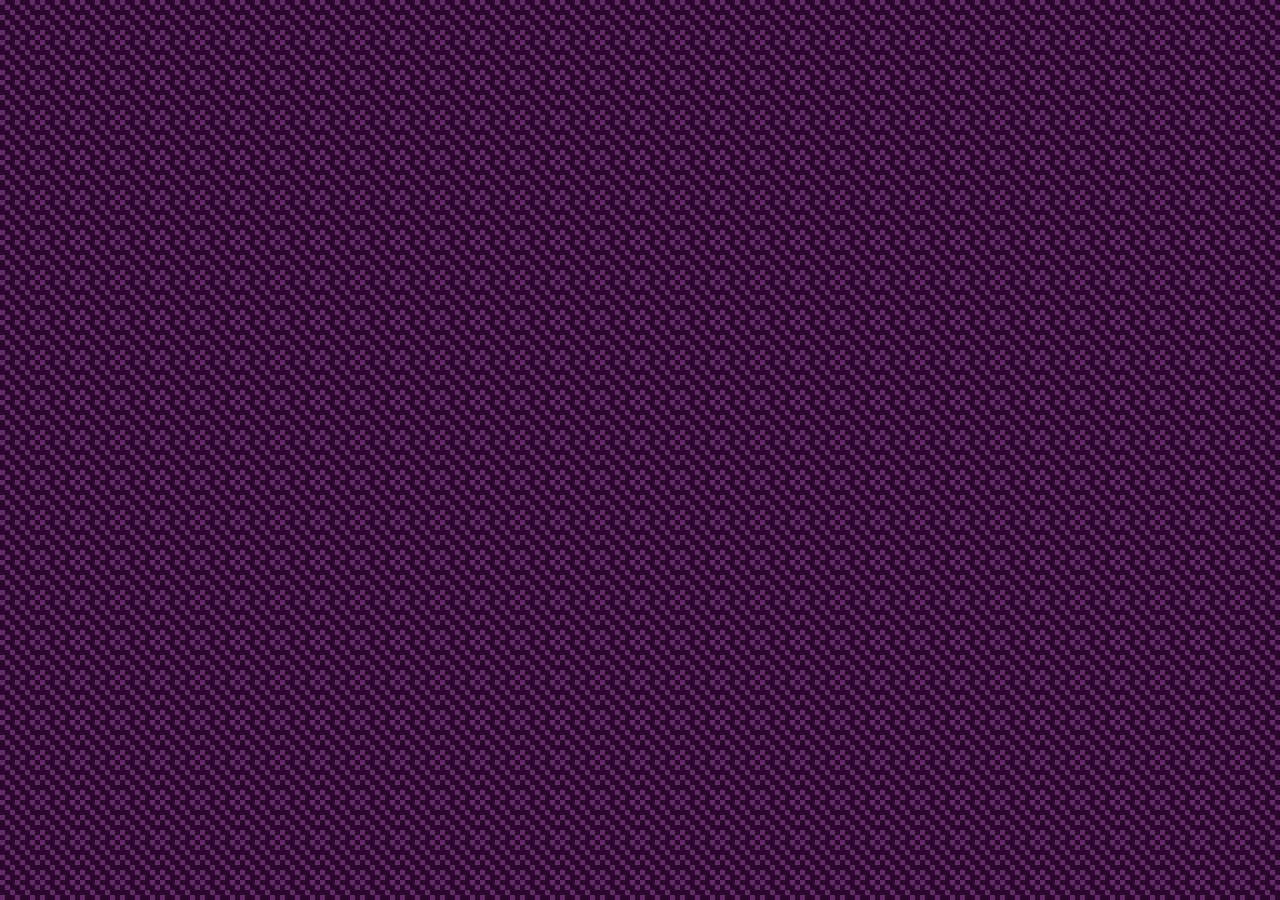
==== devices.html @ 16b04b21 "Fixes and a new page (wip!)" ====
<!DOCTYPE html>
<html>
    <head>
        <title>Compatible Devices!</title>
        <link rel="icon" type="image/x-icon" href="images/favicon.png">
    </head>
    <style>
        body {
            font-size: 14px;
            color: #f0c7f5;
            font-family: CourierNewBold;
            background-image: url("images/bgDevices.gif");
        }
    </style>
    <div class="background"></div>
</html>
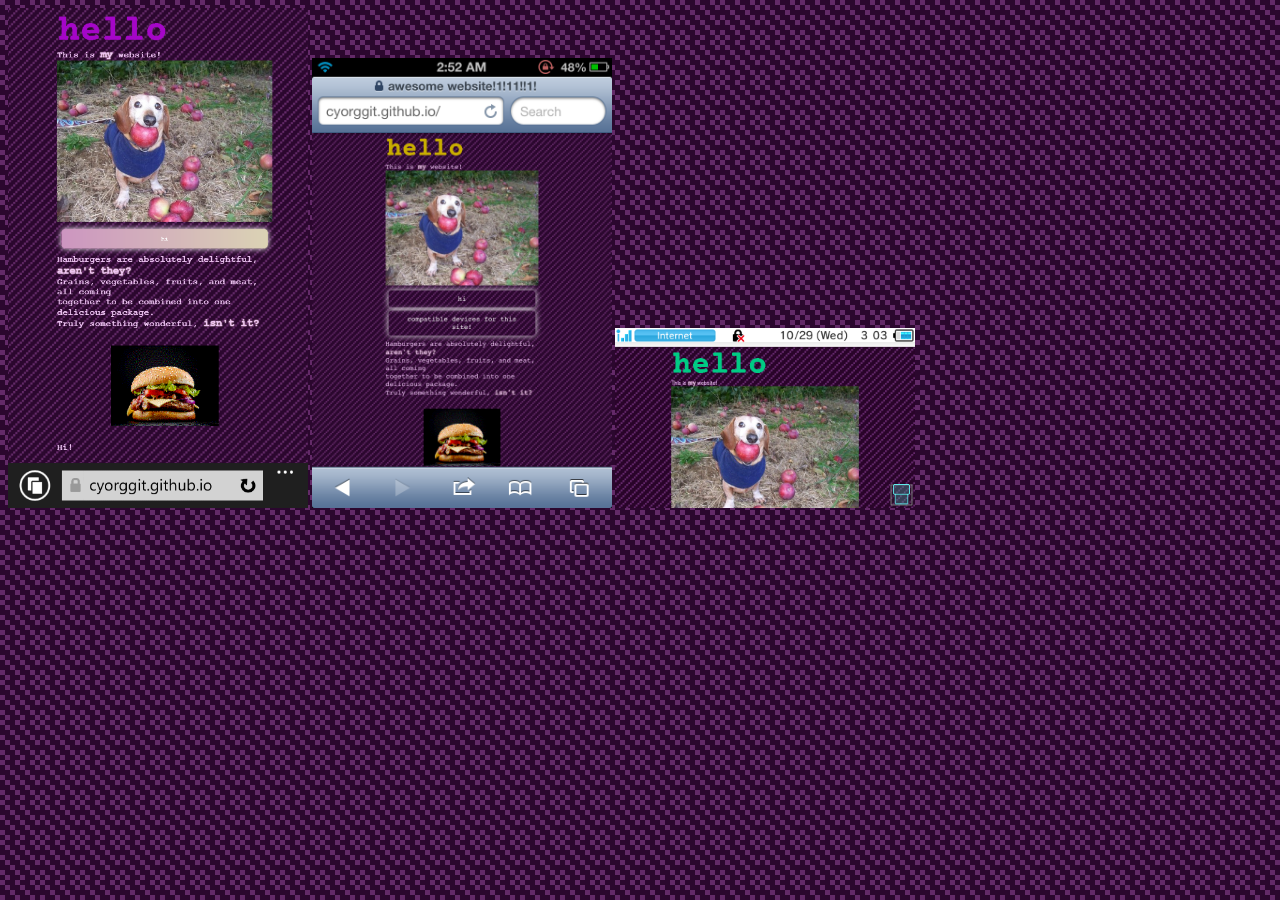
==== commit 593de356: "Wooooooooooooooooooooooooo" ====
--- a/devices.html
+++ b/devices.html
@@ -9,8 +9,10 @@
             font-size: 14px;
             color: #f0c7f5;
             font-family: CourierNewBold;
-            background-image: url("images/bgDevices.gif");
+            background-image: url("images/devices/bgDevices.gif");
         }
     </style>
-    <div class="background"></div>
+    <img src="images/devices/windowsphone.png" alt="A screenshot of the index page, taken on a Windows Phone." width="300">
+    <img src="images/devices/ios6.png" alt="A screenshot of the index page, taken on an iOS 6 device." width="300">
+    <img src="images/devices/3ds.bmp" alt="A screenshot of the index page, taken on a 3DS." width="300">
 </html>
